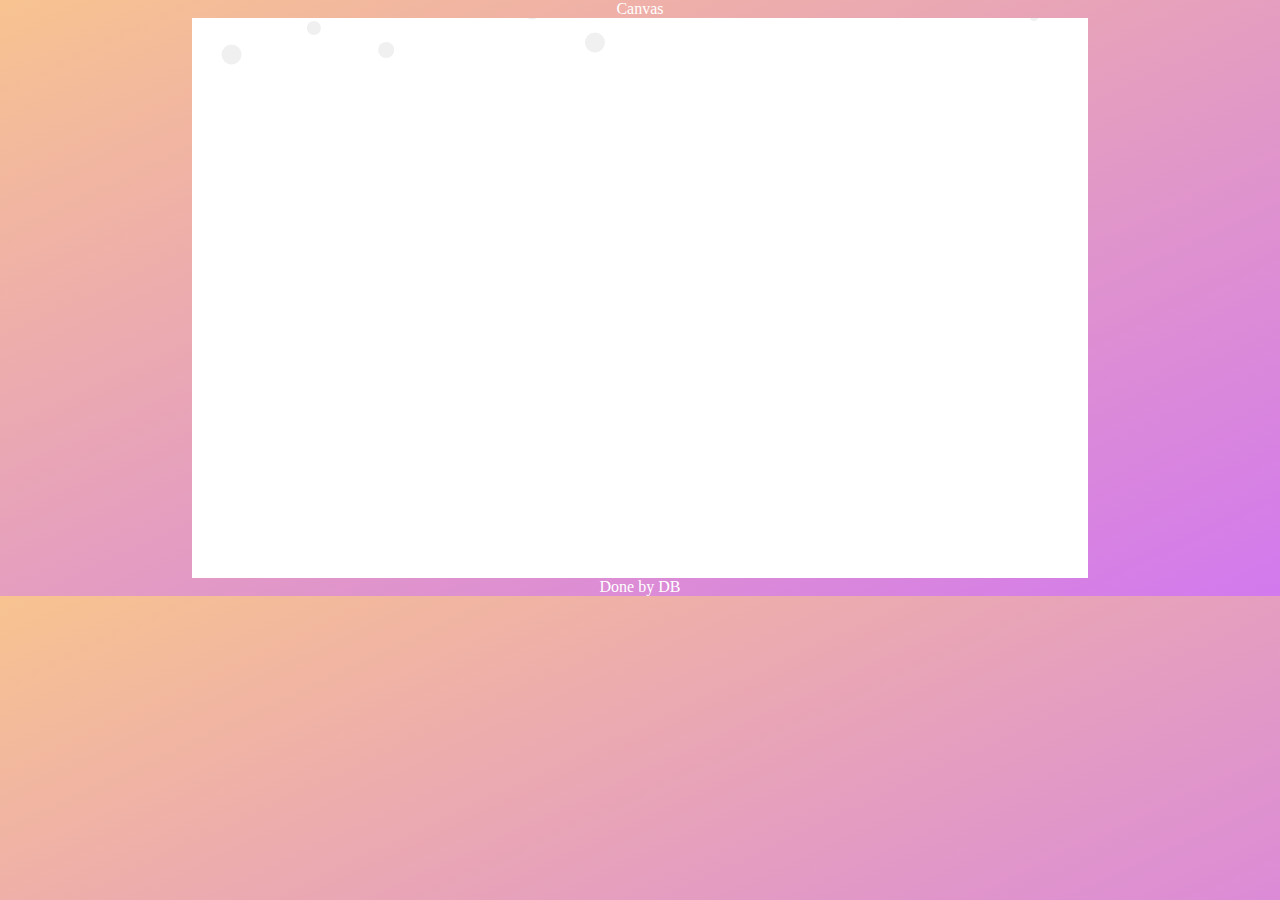
==== final-project/index.html @ 89898466 "first commit" ====
<!DOCTYPE html>
<html lang="en">
<head>
    <meta charset="UTF-8">
    <meta name="viewport" content="width=device-width, initial-scale=1.0">    
		<title>Todo app</title>
        <link rel="stylesheet" href="styles.css"></link> 
</head>
<body>
    <div class="box">
        <div class="row header">
            <div class="header-text">
                Canvas
            </div>
        </div>
        <div class="row content">
            <canvas id="canvas">
                <button id="fullscreen-btn">Full Screen</button>
            </canvas>
        </div>
        <!-- <div class="row settings">
            <label for="favcolor">Select your favorite color:</label>
            <input type="color" id="favcolor" name="favcolor" value="#000000"><br><br>
            <label for="penWidth">Select pen width:</label>
            <input type="range" id="penWidth" name="penWidth" value="2" min="1" max="7"><br><br>
            <button id="reset">↺</button>
        </div> -->
        <div class ="row footer">
            <div class="footer-text">
                Done by DB
            </div>
        </div>
    </div>
    <script src="app.js" type="module"></script>
</body>
</html>
---- final-project/styles.css ----
body {
    height: auto;
    margin: 0;
    background: linear-gradient(to bottom right, #f8c390, #d279ee);
    color: white;
}

.row {
    display: flex;
    justify-content: center;
}

canvas {
    background-color: white;
    /* max-width: 70%;
    height: auto; */
    position: relative;
    z-index: 1;
}

#fullscreen-btn {
    position: absolute;
    top: 10px;
    right: 10px;
    z-index: 2;
    background-color: #007BFF; /* Change the background color as needed */
    color: #ffffff; /* Change the text color as needed */
    border: none;
    padding: 10px;
    cursor: pointer;
}

.settings {
    display: flex;
    flex-direction: row;
    justify-content: space-between;
}
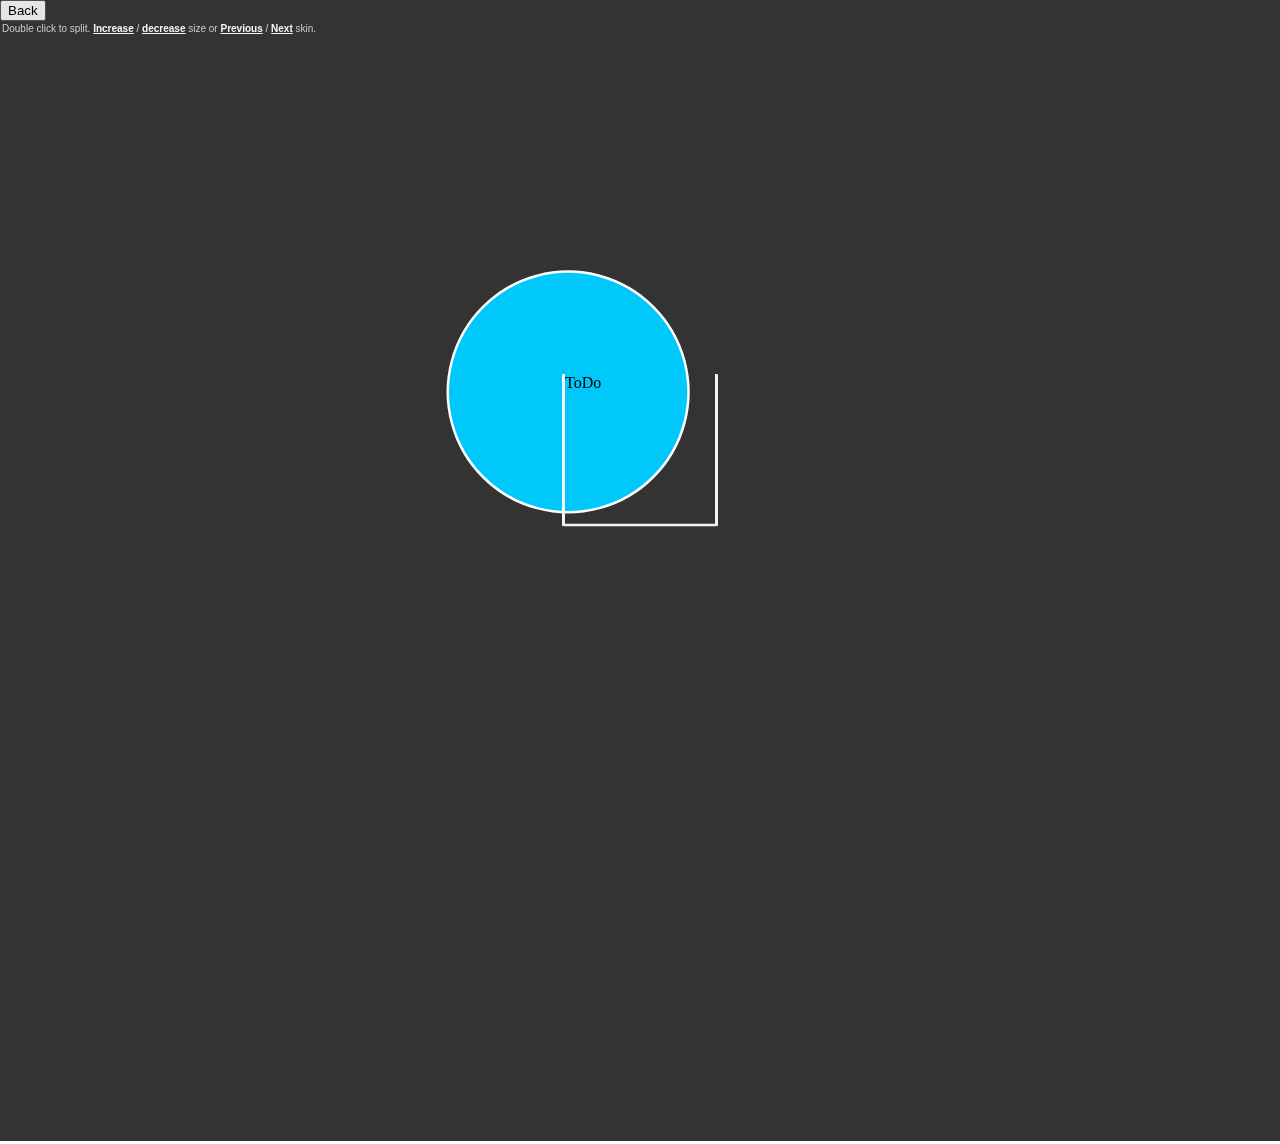
==== commit 99865033: "last project is copy)))))" ====
--- a/final-project/index.html
+++ b/final-project/index.html
@@ -3,34 +3,44 @@
 <head>
     <meta charset="UTF-8">
     <meta name="viewport" content="width=device-width, initial-scale=1.0">    
-		<title>Todo app</title>
+		<title>Final project</title>
         <link rel="stylesheet" href="styles.css"></link> 
 </head>
 <body>
-    <div class="box">
-        <div class="row header">
-            <div class="header-text">
-                Canvas
-            </div>
+    <div id="container">
+        <button id="backButton">Back</button>
+        <p>Double click to split. <a id="keyboardUp" href="#">Increase</a> / <a id="keyboardDown" href="#">decrease</a> size or <a id="keyboardLeft" href="#">Previous</a> / <a id="keyboardRight" href="#">Next</a> skin.</p>
+        <canvas id='world'></canvas>
+        <!-- <div class="row form_row" id="form"> -->
+        <form class="form" id="tasks" action="#" onsubmit="addTask();return false">
+            <label for="task_name">Task name</label><br>
+            <input class="text-inputs" type="text" id="task_name" name="task_name"><br>
+            <label for="desc">Description:</label><br>
+            <textarea class="text-inputs" type="text" id="desc" name="desc"></textarea><br>
+            <label for="due_date">Due Date:</label><br>
+            <input class="text-inputs" type="date" id="due_date" name="due_date"><br>
+            <label for="priorities">Priority:</label><br>
+            <select id="priorities" name="priorities">
+                <option value="High">High</option>
+                <option value="Medium">Medium</option>
+                <option value="Low">Low</option>
+            </select><br>
+            <button id="submitTaskButton" type="submit">Submit</button>
+        </form>
+        <form class="form" id="groups">
+            <label for="group_name">Group name</label><br>
+            <input class="text-inputs" type="text" id="group_name" name="group_name"><br>
+            <button id="submitGroupButton" type="submit">Submit</button>
+        </form>
+        <div class="chooseType">
+            <button id="newGroup">Group</button>
+            <button id="newTask">Task</button>
         </div>
-        <div class="row content">
-            <canvas id="canvas">
-                <button id="fullscreen-btn">Full Screen</button>
-            </canvas>
-        </div>
-        <!-- <div class="row settings">
-            <label for="favcolor">Select your favorite color:</label>
-            <input type="color" id="favcolor" name="favcolor" value="#000000"><br><br>
-            <label for="penWidth">Select pen width:</label>
-            <input type="range" id="penWidth" name="penWidth" value="2" min="1" max="7"><br><br>
-            <button id="reset">↺</button>
-        </div> -->
-        <div class ="row footer">
-            <div class="footer-text">
-                Done by DB
-            </div>
-        </div>
+        <!-- </div> -->
+        <div class="row content"></div>
     </div>
-    <script src="app.js" type="module"></script>
+    <div class="open">ToDo</div>
+    <!-- <script src="app.js" type="module"></script> -->
+    <script src="todo-copy.js" type="module"></script>
 </body>
 </html>--- a/final-project/styles.css
+++ b/final-project/styles.css
@@ -1,37 +1,168 @@
 body {
+    background-color: #333333;
+    padding: 0;
+    margin: 0;
+    overflow: hidden;
+}
+p {
+    position: absolute;
+    z-index: 99;
+    color: #cccccc;
+    margin: 2px;
+    padding: 0;
+    font-family: Arial;
+    font-size: 10px;
+}
+a { 
+		color: #f4f4f4;
+		font-weight: bold;
+}
+
+canvas {
+    position: absolute;
+    z-index: -1;
+}
+#container {
+    position: absolute;
+    height: 100%;
+    width:100%
+}
+
+.form {
+    position:absolute;
+    left: 50%;
+    top:50%;
+    transform: translate(-50%, -50%);
     height: auto;
-    margin: 0;
-    background: linear-gradient(to bottom right, #f8c390, #d279ee);
+    display: flex;
+    flex-direction: column;
+    justify-content: center;
+    opacity: 0;
+    /* max-width: 200px; */
+}
+.text-inputs {
+    /* width: 100%;  */
+    /* position: relative; */
+    /* left: 50%;
+    top:50%; */
+    box-sizing: border-box;
+    -webkit-box-sizing:border-box;
+    -moz-box-sizing: border-box;
+        border: none;
+}
+
+.chooseType {
+    position:absolute;
+    height: auto;
+    display: flex;
+    /* flex-direction: column; */
+    justify-content: center;
+    opacity: 0;
+    left: 50%;
+    top:50%;
+    transform: translate(-50%, -50%);
+    /* max-width: 200px; */
+}
+
+.header {
+    /* background-color: hotpink; */
+    text-align: center;
+    display: flex;
+    justify-content: center;
+    /* border-style: solid; */
+    /* border-radius: 0px; */
+    /* border-bottom: 3px solid;
+    border-color: white; */
+}
+.header-text {
+    margin: auto;
+    height: auto;
+    font-size: 40px;
     color: white;
 }
 
-.row {
+.content {
+    /* background-color: orange; */
+    height: 100%;
+    padding: 20px;
+    padding-top: 200px;
+    display: grid;
+    grid-template-columns: repeat( auto-fill, minmax(200px, 1fr) );
+    grid-gap: 10px;
+    grid-row-gap: 10px;
+    align-content: start;
+    border-bottom: 3px solid;
+    border-color: white;
+}
+
+.task {
+    /* margin: 20px; */
+    /* height: 100px; */
+    border-radius: 15%;
+    /* max-height: 100px; */
+    /* background-color: deepPink; */
+    padding: 20px;
+    color: #fff;
+    border: 1px solid #fff;
+    display: flex;
+    flex-direction: column;
+  }
+
+  .new {
+    border-radius: 15%;
+    /* max-height: 100px; */
+    background-color: deepPink;
+    padding: 20px;
+    color: #fff;
+    border: 1px solid #fff;
+    display: flex;
+    justify-content: center;
+  }
+  
+  .deleteButton {
+    display: inline-block;
+    background-color: rgba(0, 0, 0, 0);
+    border: none;
+  }
+
+  .deleteButton:hover {
+    color: aqua;
+  } 
+
+.footer {
+    text-align: center;
+    display: flex;
+    justify-content: center;
+    background-color: black;
+    color: white;
+}
+.footer-text {
+    margin: auto;
+    height: auto;
+    /* font-size: 40px; */
+    color: white;
+}
+
+.open {
+    text-align:justify;
+    position: absolute;
+    /* background-color: hotpink; */
+    border-style: solid;
+    border-radius: 2px;
+    border-color: #f4f4f4;
+    border-top: 0;
+    height: 150px;
+    width: 150px;
+    left:50%;
+    top:50%;
+    transform: translate(-50%, -50%);
+}
+
+.group {
     display: flex;
     justify-content: center;
 }
 
-canvas {
-    background-color: white;
-    /* max-width: 70%;
-    height: auto; */
-    position: relative;
-    z-index: 1;
-}
-
-#fullscreen-btn {
-    position: absolute;
-    top: 10px;
-    right: 10px;
-    z-index: 2;
-    background-color: #007BFF; /* Change the background color as needed */
-    color: #ffffff; /* Change the text color as needed */
-    border: none;
-    padding: 10px;
-    cursor: pointer;
-}
-
-.settings {
-    display: flex;
-    flex-direction: row;
-    justify-content: space-between;
+.group_name {
+    text-align: center;
 }